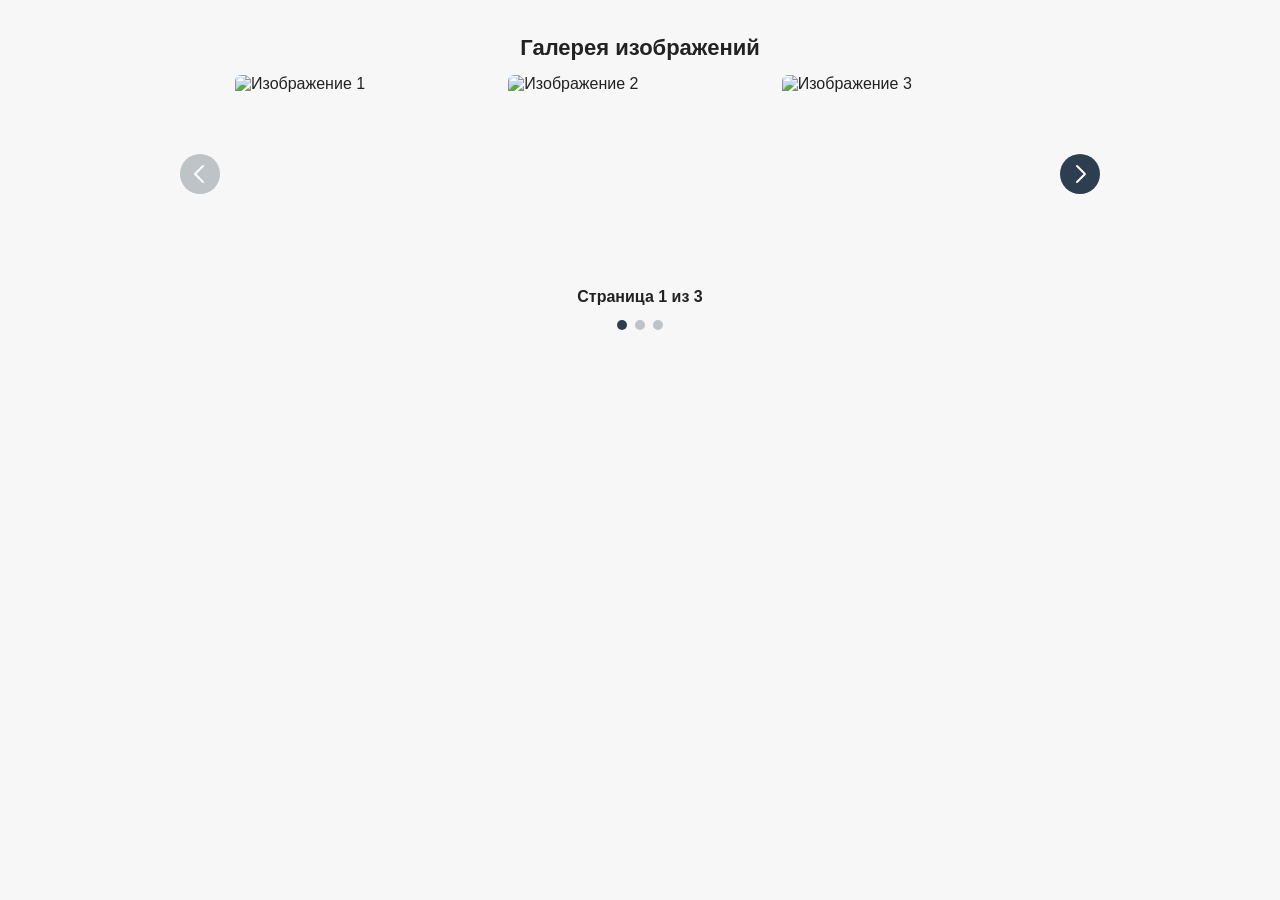
==== index.html @ cd496060 "Rename index_3.html to index.html" ====
<!DOCTYPE html>
<html lang="ru">
<head>
    <meta charset="UTF-8">
    <meta name="viewport" content="width=device-width, initial-scale=1">
    <title>Галерея изображений</title>
    <link rel="stylesheet" href="style.css">
    <script src="slider.js" defer></script>
</head>
<body>

    <main id="content">

        <h1>Галерея изображений</h1>

        <section class="gallery" aria-label="Галерея изображений">

            <button type="button" class="gallery-arrow gallery-arrow--prev" id="prev-button" aria-label="Предыдущие изображения">
                <svg viewBox="0 0 24 24" width="24" height="24" aria-hidden="true">
                    <path d="M15 4 L7 12 L15 20" fill="none" stroke="currentColor" stroke-width="2" stroke-linecap="round" stroke-linejoin="round"/>
                </svg>
            </button>

            <div class="gallery-viewport" id="gallery-viewport">
                <ul class="gallery-track" id="gallery-track">
                    <li class="gallery-item"><img src="images/img1.svg" alt="Изображение 1" width="400" height="300"></li>
                    <li class="gallery-item"><img src="images/img2.svg" alt="Изображение 2" width="400" height="300"></li>
                    <li class="gallery-item"><img src="images/img3.svg" alt="Изображение 3" width="400" height="300"></li>
                    <li class="gallery-item"><img src="images/img4.svg" alt="Изображение 4" width="400" height="300"></li>
                    <li class="gallery-item"><img src="images/img5.svg" alt="Изображение 5" width="400" height="300"></li>
                    <li class="gallery-item"><img src="images/img6.svg" alt="Изображение 6" width="400" height="300"></li>
                    <li class="gallery-item"><img src="images/img7.svg" alt="Изображение 7" width="400" height="300"></li>
                    <li class="gallery-item"><img src="images/img8.svg" alt="Изображение 8" width="400" height="300"></li>
                </ul>
            </div>

            <button type="button" class="gallery-arrow gallery-arrow--next" id="next-button" aria-label="Следующие изображения">
                <svg viewBox="0 0 24 24" width="24" height="24" aria-hidden="true">
                    <path d="M9 4 L17 12 L9 20" fill="none" stroke="currentColor" stroke-width="2" stroke-linecap="round" stroke-linejoin="round"/>
                </svg>
            </button>

        </section>

        <nav class="pager" id="pager" aria-label="Страницы галереи">
            <p class="pager-status" id="pager-status">Страница 1 из 3</p>
            <ul class="pager-dots" id="pager-dots"></ul>
        </nav>

    </main>

</body>
</html>
---- style.css ----
/* Mobile First: базовые стили — для смартфонов (1 изображение на экран) */

* {
    box-sizing: border-box;
}

body {
    margin: 0;
    font-family: Arial, sans-serif;
    color: #222;
    background-color: #f7f7f7;
}

#content {
    max-width: 960px;
    margin: 0 auto;
    padding: 20px;
}

h1 {
    font-size: 22px;
    text-align: center;
}

.gallery {
    display: flex;
    align-items: center;
    gap: 10px;
}

.gallery-viewport {
    overflow: hidden;
    flex: 1;
}

.gallery-track {
    display: flex;
    list-style: none;
    margin: 0;
    padding: 0;
    transition: transform 0.4s ease;
}

.gallery-item {
    flex: 0 0 100%;
    padding: 0 5px;
}

.gallery-item img {
    display: block;
    width: 100%;
    height: auto;
    border-radius: 6px;
}

.gallery-arrow {
    flex: 0 0 auto;
    width: 40px;
    height: 40px;
    border: none;
    border-radius: 50%;
    background-color: #2c3e50;
    color: #fff;
    cursor: pointer;
    display: flex;
    align-items: center;
    justify-content: center;
}

.gallery-arrow:hover {
    background-color: #34495e;
}

.gallery-arrow:disabled {
    background-color: #bdc3c7;
    cursor: default;
}

.pager {
    text-align: center;
    margin-top: 15px;
}

.pager-status {
    margin: 0 0 10px;
    font-weight: bold;
}

.pager-dots {
    display: flex;
    justify-content: center;
    gap: 8px;
    list-style: none;
    margin: 0;
    padding: 0;
}

.pager-dot {
    width: 10px;
    height: 10px;
    border-radius: 50%;
    background-color: #bdc3c7;
    border: none;
    padding: 0;
    cursor: pointer;
}

.pager-dot.active {
    background-color: #2c3e50;
}


/* Media Query: планшеты и десктоп — 3 изображения на экран (от 768px) */

@media screen and (min-width: 768px) {

    .gallery-item {
        flex: 0 0 33.3333%;
    }

}
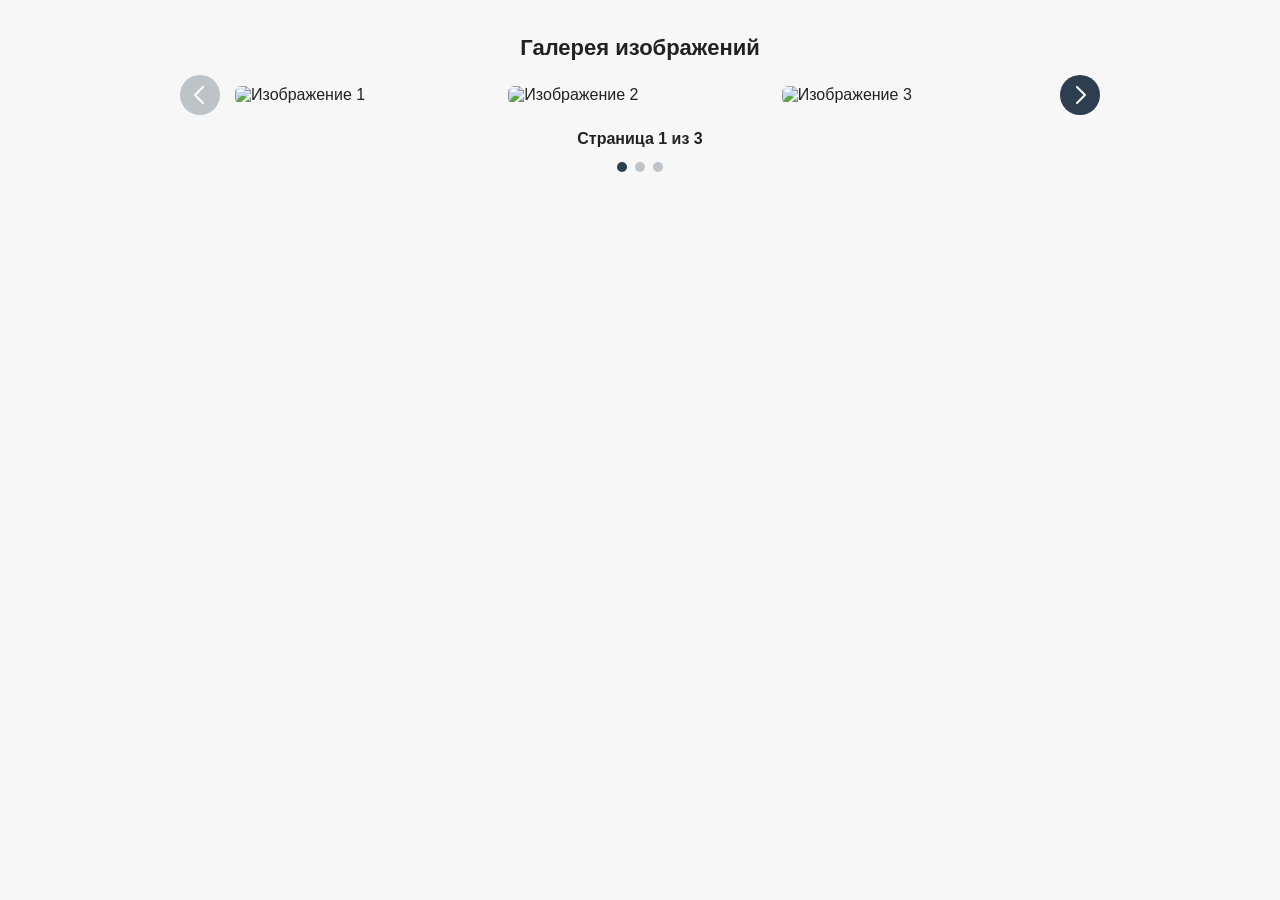
==== commit 5e9fae6e: "Update index.html" ====
--- a/index.html
+++ b/index.html
@@ -8,46 +8,47 @@
     <script src="slider.js" defer></script>
 </head>
 <body>
-
+ 
     <main id="content">
-
+ 
         <h1>Галерея изображений</h1>
-
+ 
         <section class="gallery" aria-label="Галерея изображений">
-
+ 
             <button type="button" class="gallery-arrow gallery-arrow--prev" id="prev-button" aria-label="Предыдущие изображения">
                 <svg viewBox="0 0 24 24" width="24" height="24" aria-hidden="true">
                     <path d="M15 4 L7 12 L15 20" fill="none" stroke="currentColor" stroke-width="2" stroke-linecap="round" stroke-linejoin="round"/>
                 </svg>
             </button>
-
+ 
             <div class="gallery-viewport" id="gallery-viewport">
                 <ul class="gallery-track" id="gallery-track">
-                    <li class="gallery-item"><img src="images/img1.svg" alt="Изображение 1" width="400" height="300"></li>
-                    <li class="gallery-item"><img src="images/img2.svg" alt="Изображение 2" width="400" height="300"></li>
-                    <li class="gallery-item"><img src="images/img3.svg" alt="Изображение 3" width="400" height="300"></li>
-                    <li class="gallery-item"><img src="images/img4.svg" alt="Изображение 4" width="400" height="300"></li>
-                    <li class="gallery-item"><img src="images/img5.svg" alt="Изображение 5" width="400" height="300"></li>
-                    <li class="gallery-item"><img src="images/img6.svg" alt="Изображение 6" width="400" height="300"></li>
-                    <li class="gallery-item"><img src="images/img7.svg" alt="Изображение 7" width="400" height="300"></li>
-                    <li class="gallery-item"><img src="images/img8.svg" alt="Изображение 8" width="400" height="300"></li>
+                    <li class="gallery-item"><img src="images/img1.jpg" alt="Изображение 1"></li>
+                    <li class="gallery-item"><img src="images/img2.jpg" alt="Изображение 2"></li>
+                    <li class="gallery-item"><img src="images/img3.jpg" alt="Изображение 3"></li>
+                    <li class="gallery-item"><img src="images/img4.jpg" alt="Изображение 4"></li>
+                    <li class="gallery-item"><img src="images/img5.jpg" alt="Изображение 5"></li>
+                    <li class="gallery-item"><img src="images/img6.jpg" alt="Изображение 6"></li>
+                    <li class="gallery-item"><img src="images/img7.jpg" alt="Изображение 7"></li>
+                    <li class="gallery-item"><img src="images/img8.jpg" alt="Изображение 8"></li>
                 </ul>
             </div>
-
+ 
             <button type="button" class="gallery-arrow gallery-arrow--next" id="next-button" aria-label="Следующие изображения">
                 <svg viewBox="0 0 24 24" width="24" height="24" aria-hidden="true">
                     <path d="M9 4 L17 12 L9 20" fill="none" stroke="currentColor" stroke-width="2" stroke-linecap="round" stroke-linejoin="round"/>
                 </svg>
             </button>
-
+ 
         </section>
-
+ 
         <nav class="pager" id="pager" aria-label="Страницы галереи">
             <p class="pager-status" id="pager-status">Страница 1 из 3</p>
             <ul class="pager-dots" id="pager-dots"></ul>
         </nav>
-
+ 
     </main>
-
+ 
 </body>
 </html>
+ 
